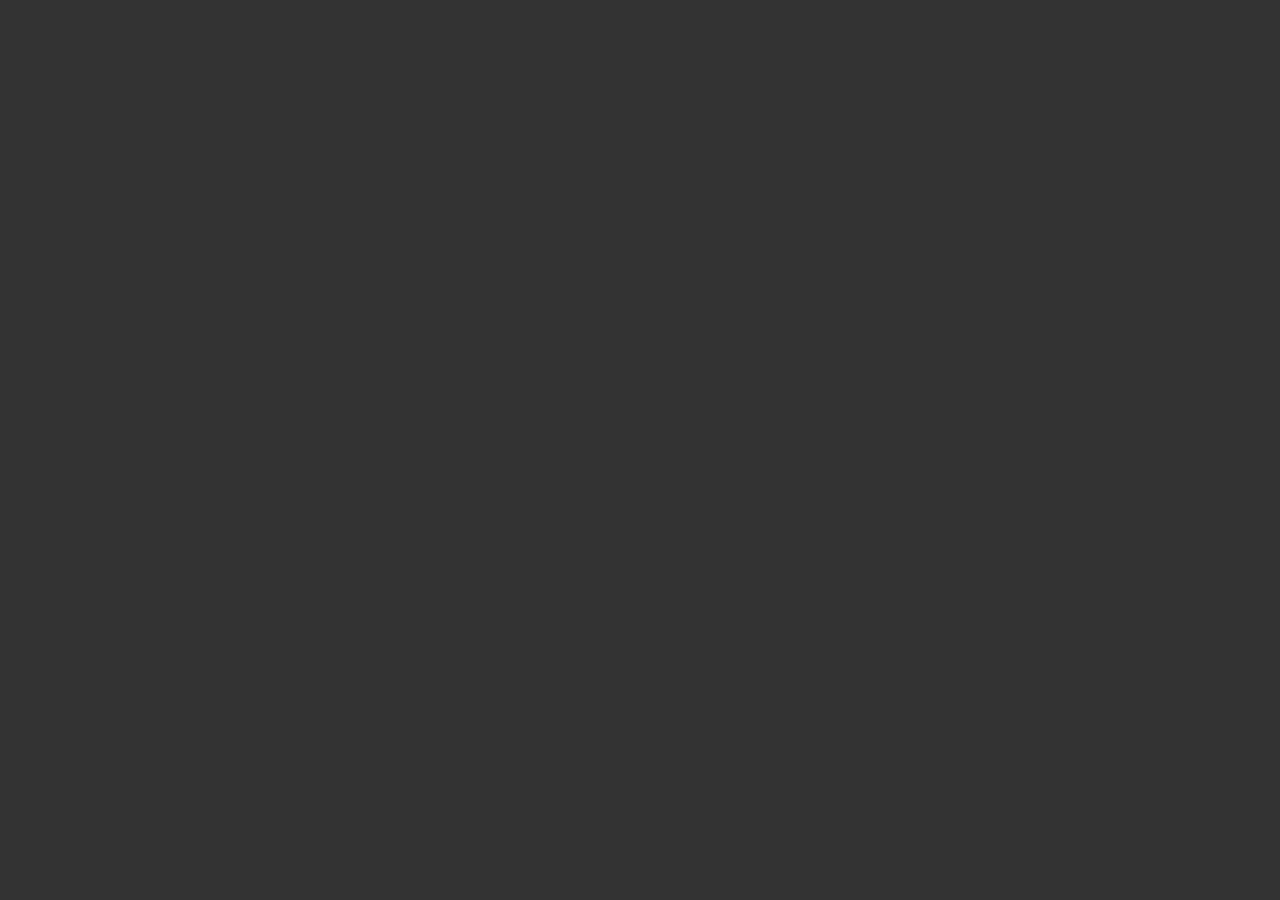
==== index.html @ 0fd683a8 "Update index.html" ====
<!DOCTYPE html>
<html lang="en">

<head>
	<title>PTC_Aachen</title>
	<meta charset="utf-8">
	<meta name="viewport" content="width=device-width, user-scalable=no, minimum-scale=1.0, maximum-scale=1.0">
	<link type="text/css" rel="stylesheet" href="main.css">
	<script src="https://code.jquery.com/jquery-3.7.1.min.js"
		integrity="sha256-/JqT3SQfawRcv/BIHPThkBvs0OEvtFFmqPF/lYI/Cxo=" crossorigin="anonymous"></script>
	<style>
		body {
			color: #bbbbbb;
			background: #333333;
		}

		a {
			color: #08f;
		}

		.colorPicker {
			display: inline-block;
			margin: 0 10px
		}
	</style>

	<script type="importmap">
            {
              "imports": {
                "three": "https://unpkg.com/three@v0.160.0/build/three.module.js",
                "three/addons/": "https://unpkg.com/three@v0.160.0/examples/jsm/"
              }
            }
        </script>

</head>

<body>
	<div id="container"></div>

	<script type="module">

		import * as THREE from 'three';

		import Stats from 'three/addons/libs/stats.module.js';

		import { OrbitControls } from 'three/addons/controls/OrbitControls.js';

		import { GLTFLoader } from 'three/addons/loaders/GLTFLoader.js';
		import { DRACOLoader } from 'three/addons/loaders/DRACOLoader.js';
		import { RGBELoader } from 'three/addons/loaders/RGBELoader.js';

		let camera, scene, renderer;
		let stats;

		let grid;
		let controls;

		function init() {

			const container = document.getElementById('container');

			renderer = new THREE.WebGLRenderer({ antialias: true });
			renderer.setPixelRatio(window.devicePixelRatio);
			renderer.setSize(window.innerWidth, window.innerHeight);
			renderer.setAnimationLoop(render);
			renderer.toneMapping = THREE.ACESFilmicToneMapping;
			renderer.toneMappingExposure = 0.85;
			container.appendChild(renderer.domElement);

			window.addEventListener('resize', onWindowResize);

			stats = new Stats();
			container.appendChild(stats.dom);

			camera = new THREE.PerspectiveCamera(40, window.innerWidth / window.innerHeight, 0.1, 100);
			camera.position.set(10, 5, 15);

			controls = new OrbitControls(camera, container);
			controls.maxDistance = 9;
			controls.maxPolarAngle = THREE.MathUtils.degToRad(90);
			controls.target.set(0, 0.5, 0);
			controls.update();

			scene = new THREE.Scene();
			scene.background = new THREE.Color(0x333333);
			scene.environment = new RGBELoader().load('textures/venice_sunset_1k.hdr');
			scene.environment.mapping = THREE.EquirectangularReflectionMapping;
			scene.fog = new THREE.Fog(0x333333, 10, 20);

			grid = new THREE.GridHelper(20, 40, 0xffffff, 0xffffff);
			grid.material.opacity = 0.2;
			grid.material.depthWrite = false;
			grid.material.transparent = true;
			scene.add(grid);

			// Model

			const dracoLoader = new DRACOLoader();
			dracoLoader.setDecoderPath('js/Draco/');

			const loader = new GLTFLoader();
			loader.setDRACOLoader(dracoLoader);

			loader.load('models/PTC_Aachen.glb', function (gltf) {

				console.log(gltf);
				const glbModel = gltf.scene.children[0];

				for (let i = 0; i < glbModel.children.length; i++) {
					// console.log(glbModel.children[i].name);
				}
				scene.add(glbModel);


			});

		}

		function onWindowResize() {
			camera.aspect = window.innerWidth / window.innerHeight;
			camera.updateProjectionMatrix();
			renderer.setSize(window.innerWidth, window.innerHeight);

		}

		function render() {
			controls.update();
			renderer.render(scene, camera);
			stats.update();
		}

		init();

		// var xhr = new XMLHttpRequest();
		// var url = "https://cors.x7.workers.dev/https://dfa-twx.germanywestcentral.cloudapp.azure.com/Thingworx/Things/LTTS.ESM.Manager/Services/GetAllAssetDataFor3D";
		// xhr.open("POST", url, true);
		// xhr.setRequestHeader("Content-Type", "application/json");
		// xhr.setRequestHeader("appKey", "983ab5c1-ba96-42b2-bb23-25d3b4a1984e");
		// xhr.setRequestHeader("Accept", "application/json");
		// //xhr.setRequestHeader("Access-Control-Allow-Origin", "*");
		// xhr.send();
		// 	console.log("json", xhr);
		// xhr.onreadystatechange = function () {
		// 		console.log("json",xhr);
		// 	if (xhr.readyState === 4 && xhr.status === 200) {
		// 		var json = JSON.parse(xhr.responseText);
		// 		console.log(json);
		// 	}
		// };

		$.ajax({
			url: 'https://cors.x7.workers.dev/https://dfa-twx.germanywestcentral.cloudapp.azure.com/Thingworx/Things/LTTS.ESM.Manager/Services/GetAllAssetDataFor3D',
			// url: 'https://dfa-twx.germanywestcentral.cloudapp.azure.com/Thingworx/Things/LTTS.ESM.Manager/Services/GetAllAssetDataFor3D',
			beforeSend: function (xhr) {
				xhr.setRequestHeader("Content-Type", "application/json");
				xhr.setRequestHeader("appKey", "983ab5c1-ba96-42b2-bb23-25d3b4a1984e");
				xhr.setRequestHeader("Accept", "application/json");
				console.log("json", xhr);
			}, success: function (data) {
				console.log("data", data);
				//process the JSON data etc
			}
		})


		/**var xhr = new XMLHttpRequest();
		var url = "https://dfa-twx.germanywestcentral.cloudapp.azure.com/Thingworx/Things/LTTS.ESM.Manager/Services/GetAllAssetDataFor3D?data=" + encodeURIComponent(JSON.stringify({ "email": "hey@mail.com", "password": "101010" }));
		xhr.open("GET", url, true);
		xhr.setRequestHeader("Content-Type", "application/json");
		xhr.setRequestHeader("appKey", "983ab5c1-ba96-42b2-bb23-25d3b4a1984e");
		xhr.setRequestHeader("Accept", "application/json");
		xhr.onreadystatechange = function () {
			if (xhr.readyState === 4 && xhr.status === 200) {
				var json = JSON.parse(xhr.responseText);
				console.log(json.email + ", " + json.password);
			}
		};
		xhr.send();**/

		// curl--location--request POST 'https://dfa-twx.germanywestcentral.cloudapp.azure.com/Thingworx/Things/LTTS.ESM.Manager/Services/GetAllAssetDataFor3D' \
		// --header 'Content-Type: application/json' \
		// --header 'appKey: 983ab5c1-ba96-42b2-bb23-25d3b4a1984e' \
		// --header 'Accept: application/json' \
		// --data - raw ''

		$.ajax({
			url: 'https://dfa-twx.germanywestcentral.cloudapp.azure.com/Thingworx/Things/LTTS.ESM.Manager/Services/GetAllAssetDataFor3D',
			crossDomain: true,
			method: 'post',
			headers: {
				'appKey': '983ab5c1-ba96-42b2-bb23-25d3b4a1984e',
				'Accept': 'application/json'
			},
			contentType: 'application/json',
			data: ''
		}).done(function (response) {
			console.log("response", response);
		});
	</script>

</body>

</html>
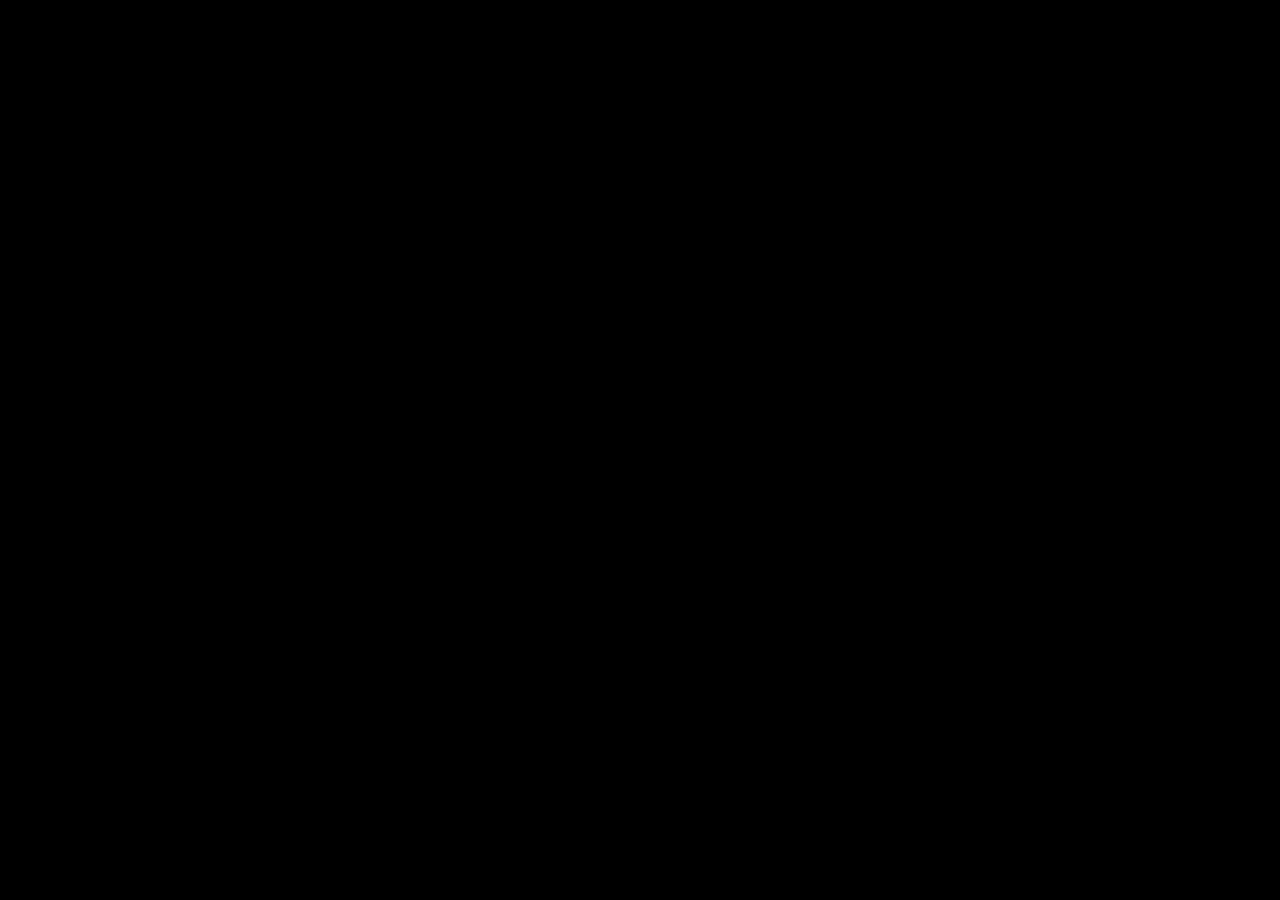
==== commit 059d871f: "updated" ====
--- a/index.html
+++ b/index.html
@@ -8,22 +8,7 @@
 	<link type="text/css" rel="stylesheet" href="main.css">
 	<script src="https://code.jquery.com/jquery-3.7.1.min.js"
 		integrity="sha256-/JqT3SQfawRcv/BIHPThkBvs0OEvtFFmqPF/lYI/Cxo=" crossorigin="anonymous"></script>
-	<style>
-		body {
-			color: #bbbbbb;
-			background: #333333;
-		}
-
-		a {
-			color: #08f;
-		}
-
-		.colorPicker {
-			display: inline-block;
-			margin: 0 10px
-		}
-	</style>
-
+	<script src="https://cdnjs.cloudflare.com/ajax/libs/three.js/r79/three.min.js"></script>
 	<script type="importmap">
             {
               "imports": {
@@ -32,173 +17,12 @@
               }
             }
         </script>
-
 </head>
 
 <body>
-	<div id="container"></div>
-
-	<script type="module">
-
-		import * as THREE from 'three';
-
-		import Stats from 'three/addons/libs/stats.module.js';
-
-		import { OrbitControls } from 'three/addons/controls/OrbitControls.js';
-
-		import { GLTFLoader } from 'three/addons/loaders/GLTFLoader.js';
-		import { DRACOLoader } from 'three/addons/loaders/DRACOLoader.js';
-		import { RGBELoader } from 'three/addons/loaders/RGBELoader.js';
-
-		let camera, scene, renderer;
-		let stats;
-
-		let grid;
-		let controls;
-
-		function init() {
-
-			const container = document.getElementById('container');
-
-			renderer = new THREE.WebGLRenderer({ antialias: true });
-			renderer.setPixelRatio(window.devicePixelRatio);
-			renderer.setSize(window.innerWidth, window.innerHeight);
-			renderer.setAnimationLoop(render);
-			renderer.toneMapping = THREE.ACESFilmicToneMapping;
-			renderer.toneMappingExposure = 0.85;
-			container.appendChild(renderer.domElement);
-
-			window.addEventListener('resize', onWindowResize);
-
-			stats = new Stats();
-			container.appendChild(stats.dom);
-
-			camera = new THREE.PerspectiveCamera(40, window.innerWidth / window.innerHeight, 0.1, 100);
-			camera.position.set(10, 5, 15);
-
-			controls = new OrbitControls(camera, container);
-			controls.maxDistance = 9;
-			controls.maxPolarAngle = THREE.MathUtils.degToRad(90);
-			controls.target.set(0, 0.5, 0);
-			controls.update();
-
-			scene = new THREE.Scene();
-			scene.background = new THREE.Color(0x333333);
-			scene.environment = new RGBELoader().load('textures/venice_sunset_1k.hdr');
-			scene.environment.mapping = THREE.EquirectangularReflectionMapping;
-			scene.fog = new THREE.Fog(0x333333, 10, 20);
-
-			grid = new THREE.GridHelper(20, 40, 0xffffff, 0xffffff);
-			grid.material.opacity = 0.2;
-			grid.material.depthWrite = false;
-			grid.material.transparent = true;
-			scene.add(grid);
-
-			// Model
-
-			const dracoLoader = new DRACOLoader();
-			dracoLoader.setDecoderPath('js/Draco/');
-
-			const loader = new GLTFLoader();
-			loader.setDRACOLoader(dracoLoader);
-
-			loader.load('models/PTC_Aachen.glb', function (gltf) {
-
-				console.log(gltf);
-				const glbModel = gltf.scene.children[0];
-
-				for (let i = 0; i < glbModel.children.length; i++) {
-					// console.log(glbModel.children[i].name);
-				}
-				scene.add(glbModel);
-
-
-			});
-
-		}
-
-		function onWindowResize() {
-			camera.aspect = window.innerWidth / window.innerHeight;
-			camera.updateProjectionMatrix();
-			renderer.setSize(window.innerWidth, window.innerHeight);
-
-		}
-
-		function render() {
-			controls.update();
-			renderer.render(scene, camera);
-			stats.update();
-		}
-
-		init();
-
-		// var xhr = new XMLHttpRequest();
-		// var url = "https://cors.x7.workers.dev/https://dfa-twx.germanywestcentral.cloudapp.azure.com/Thingworx/Things/LTTS.ESM.Manager/Services/GetAllAssetDataFor3D";
-		// xhr.open("POST", url, true);
-		// xhr.setRequestHeader("Content-Type", "application/json");
-		// xhr.setRequestHeader("appKey", "983ab5c1-ba96-42b2-bb23-25d3b4a1984e");
-		// xhr.setRequestHeader("Accept", "application/json");
-		// //xhr.setRequestHeader("Access-Control-Allow-Origin", "*");
-		// xhr.send();
-		// 	console.log("json", xhr);
-		// xhr.onreadystatechange = function () {
-		// 		console.log("json",xhr);
-		// 	if (xhr.readyState === 4 && xhr.status === 200) {
-		// 		var json = JSON.parse(xhr.responseText);
-		// 		console.log(json);
-		// 	}
-		// };
-
-		$.ajax({
-			url: 'https://cors.x7.workers.dev/https://dfa-twx.germanywestcentral.cloudapp.azure.com/Thingworx/Things/LTTS.ESM.Manager/Services/GetAllAssetDataFor3D',
-			// url: 'https://dfa-twx.germanywestcentral.cloudapp.azure.com/Thingworx/Things/LTTS.ESM.Manager/Services/GetAllAssetDataFor3D',
-			beforeSend: function (xhr) {
-				xhr.setRequestHeader("Content-Type", "application/json");
-				xhr.setRequestHeader("appKey", "983ab5c1-ba96-42b2-bb23-25d3b4a1984e");
-				xhr.setRequestHeader("Accept", "application/json");
-				console.log("json", xhr);
-			}, success: function (data) {
-				console.log("data", data);
-				//process the JSON data etc
-			}
-		})
-
-
-		/**var xhr = new XMLHttpRequest();
-		var url = "https://dfa-twx.germanywestcentral.cloudapp.azure.com/Thingworx/Things/LTTS.ESM.Manager/Services/GetAllAssetDataFor3D?data=" + encodeURIComponent(JSON.stringify({ "email": "hey@mail.com", "password": "101010" }));
-		xhr.open("GET", url, true);
-		xhr.setRequestHeader("Content-Type", "application/json");
-		xhr.setRequestHeader("appKey", "983ab5c1-ba96-42b2-bb23-25d3b4a1984e");
-		xhr.setRequestHeader("Accept", "application/json");
-		xhr.onreadystatechange = function () {
-			if (xhr.readyState === 4 && xhr.status === 200) {
-				var json = JSON.parse(xhr.responseText);
-				console.log(json.email + ", " + json.password);
-			}
-		};
-		xhr.send();**/
-
-		// curl--location--request POST 'https://dfa-twx.germanywestcentral.cloudapp.azure.com/Thingworx/Things/LTTS.ESM.Manager/Services/GetAllAssetDataFor3D' \
-		// --header 'Content-Type: application/json' \
-		// --header 'appKey: 983ab5c1-ba96-42b2-bb23-25d3b4a1984e' \
-		// --header 'Accept: application/json' \
-		// --data - raw ''
-
-		$.ajax({
-			url: 'https://dfa-twx.germanywestcentral.cloudapp.azure.com/Thingworx/Things/LTTS.ESM.Manager/Services/GetAllAssetDataFor3D',
-			crossDomain: true,
-			method: 'post',
-			headers: {
-				'appKey': '983ab5c1-ba96-42b2-bb23-25d3b4a1984e',
-				'Accept': 'application/json'
-			},
-			contentType: 'application/json',
-			data: ''
-		}).done(function (response) {
-			console.log("response", response);
-		});
-	</script>
-
+	<div id="container">
+	</div>
+	<script type="module" src="./js/script.js"></script>
 </body>
 
 </html>
--- a/main.css
+++ b/main.css
@@ -0,0 +1,108 @@
+body {
+	color: #bbbbbb;
+	background: #333333;
+	margin: 0;
+	background-color: #000;
+	color: #fff;
+	font-family: Monospace;
+	font-size: 13px;
+	line-height: 24px;
+	overscroll-behavior: none;
+	overflow: hidden;
+}
+
+a {
+	color: #ff0;
+	text-decoration: none;
+}
+
+a {
+	color: #08f;
+}
+
+.colorPicker {
+	display: inline-block;
+	margin: 0 10px
+}
+
+a:hover {
+	text-decoration: underline;
+}
+
+button {
+	cursor: pointer;
+	text-transform: uppercase;
+}
+
+#info {
+	position: absolute;
+	top: 0px;
+	width: 100%;
+	padding: 10px;
+	box-sizing: border-box;
+	text-align: center;
+	-moz-user-select: none;
+	-webkit-user-select: none;
+	-ms-user-select: none;
+	user-select: none;
+	pointer-events: none;
+	z-index: 1;
+	/* TODO Solve this in HTML */
+}
+
+a,
+button,
+input,
+select {
+	pointer-events: auto;
+}
+
+.lil-gui {
+	z-index: 2 !important;
+	/* TODO Solve this in HTML */
+}
+
+@media all and (max-width: 640px) {
+	.lil-gui.root {
+		right: auto;
+		top: auto;
+		max-height: 50%;
+		max-width: 80%;
+		bottom: 0;
+		left: 0;
+	}
+}
+
+#overlay {
+	position: absolute;
+	font-size: 16px;
+	z-index: 2;
+	top: 0;
+	left: 0;
+	width: 100%;
+	height: 100%;
+	display: flex;
+	align-items: center;
+	justify-content: center;
+	flex-direction: column;
+	background: rgba(0, 0, 0, 0.7);
+}
+
+#overlay button {
+	background: transparent;
+	border: 0;
+	border: 1px solid rgb(255, 255, 255);
+	border-radius: 4px;
+	color: #ffffff;
+	padding: 12px 18px;
+	text-transform: uppercase;
+	cursor: pointer;
+}
+
+#notSupported {
+	width: 50%;
+	margin: auto;
+	background-color: #f00;
+	margin-top: 20px;
+	padding: 10px;
+}
